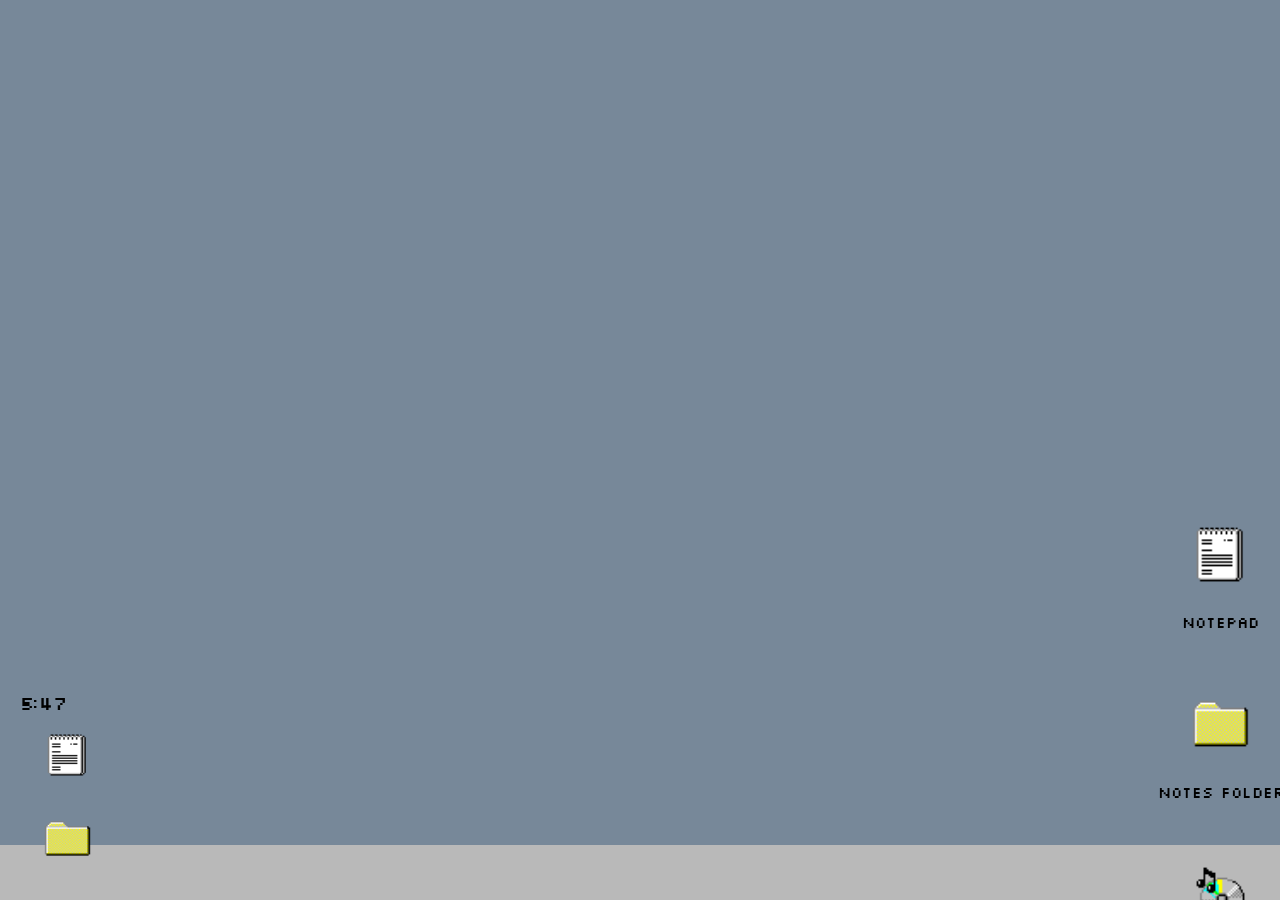
==== desktop.html @ 3f2d5927 "fixed recipe book and notepad layout + updated desktop UI and script fixes" ====
<!DOCTYPE html>
<html>
    <head>
        <meta charset="UTF-8">
        <link rel="stylesheet" href="styles.css">
        <script src="recipe-book.js" defer></script>
        <script src="script.js" defer></script>
        <script src="music-player.js" defer></script>
        <script src="taskbar.js" defer></script>
        <script src="notepad.js" defer></script>
    </head>
    <body>
        <div class="background">
        
            <div class="taskbar">
                <div class="icons-container-taskbar">
                    <div class="icons-container-screen">
                    <div class="taskbar-clock" id="clock"></div>
                    <div id="notepad-icon"><img src="img/notepad.png" width="95px" height="80px"></div>
                    <div id="notes-folder-icon"><img src="img/notes-folder-icon.png" width="95px" height="80px"></div>
                    <div id="music-player-icon"><img src="img/music-player-icon.png" width="95px" height="80px"></div>
                    <div id="recipe-book-icon"><img src="img/recipe-book.png" width="95px" height="80px"></div>
                </div>
                <div id="clock"></div>
            </div>
           
            <div class="icons-container-screen">
                <div class ="icon-box">
                    <div id="notepad-icon"><img src="./img/notepad.png" width="115px" height="105px"></div>
                    <div class="icon-title">Notepad</div>
                </div>
                <div class="icon-box">
                    <div id="notes-folder-icon"><img src="./img/notes-folder-icon.png" width="115px" height="105px"></div>
                    <div class="icon-title">Notes Folder</div>
                </div>
                <div class="icon-box">
                    <div id="music-player-icon"><img src="./img/music-player-icon.png" width="115px" height="105px""></div>
                    <div class="icon-title">Music Player</div>
                </div>
              <div id="recipe-book-icon-desktop">
    <img src="./img/recipe-book.png" width="115px" height="105px">
</div>

            <!-- music player UI -->
            <div id="music-player-window" class="window" style="width: 300px height: 250px">
                <div class="window-bar">Music Player
                    <div id="close-window-button">x</div>
                </div>
                
                <div class="screen-container">
                    <div id="screen" class="music-screen">
                        <div id="song-title"></div>
                    </div>
                </div>

                <div class="controls">
                    <div id="play" class="play">play</div>
                    <div id="stop" class="play">stop</div>
                    <div id="next" class="next">next</div>
                    <div id="back" class="back">back</div>
                </div>
            </div>

            <!-- notes folder window -->
            <div id="notes-folder-window" class="window">
                <div class ="window-bar"> Notes Folder
                    <div id="close-window-button">X</div>
                </div>

                <div id="notes-area-container">
                    <div id="notes-area">
                        <!-- populated dynamically by notepad.js -->
                        </div>
                    </div>
            <!-- notepad window -->
            <div id="notepad-window" class="window">
                <div class="window-bar">Notepad
                    <div id="close-window-button">x</div>
                </div>
                <div class="content-container">
                    <div class="title-note-container">
                        <div>title</div>
                        <div id="title-note"><input type="text" placeholder="Enter a title for this note" style="width: 450px"></div>
                    </div>
                    <div id="content-note"><textarea placeholder="Start typing..."></textarea></div>
                    <button id="save-button">Save</button>
                </div>
            </div>
        </div>
  <div id="grape-window" class="window">
    <div class="window-bar">
        <span>Recipe Book</span>
        <button id="close-grape">X</button>
    </div>

    <div class="window-content">
    </div>

    <div class="window-content">
        <h3>Easy Grape Jam</h3>

        <p><strong>Ingredients:</strong></p>
        <ul>
            <li>1.7 kg seedless grapes</li>
            <li>1 kg sugar</li>
            <li>3 tbsp lemon juice</li>
        </ul>

        <p><strong>Instructions:</strong></p>
        <ol>
            <li>Place grapes, sugar and lemon juice in a pan.</li>
            <li>Heat gently and stir until sugar dissolves.</li>
            <li>Crush grapes to release juice.</li>
            <li>Blend until smooth.</li>
            <li>Bring to a rolling boil for about 25 minutes.</li>
            <li>Test on a cold plate.</li>
            <li>If it wrinkles, it's ready.</li>
            <li>Pour into jars and seal.</li>
        </ol>

        <button class="sound-btn">Save</button>
        <button class="sound-btn">Next</button>
    </div>
</div>

    <div class="window-content">
        <h3>Grape Juice</h3>
        <p>Ingredients:</p>
        <ul>
            <li>Grapes</li>
            <li>Sugar</li>
            <li>Water</li>
        </ul>

        <button class="sound-btn">Save</button>
        <button class="sound-btn">Next</button>
    </div>
</div>
            <audio id="click-sound" src="sounds/click.mp3"></audio>
    
    </body>
</html>
---- styles.css ----
body {
    background-color: lightslategray;
    height: 100vh;
    margin: 0;
    overflow: hidden;
    font-family: "pixel-desk";
}

@font-face {
    font-family: "pixel-desk";
    src: url("fonts/slkscr.ttf");
}

/* TASKBAR */
.taskbar {
    background-color: rgb(185, 185, 185);
    height: 55px;
    width: 100%;
    position: fixed;
    bottom: 0;
    display: flex;
    align-items: center;
    justify-content: space-between;
    padding: 0 20px;
}

/* ICONS */
.icon-box {
    display: flex;
    flex-direction: column;
    align-items: center;
    margin-top: 40px;
}

.icon-title {
    margin-top: 5px;
}

/* WINDOWS BASE */
.window {
    position: fixed;
    background-color: rgb(176, 176, 176);
    box-shadow: 10px 10px black;
    display: none;
    border-radius: 12px;
}

/* RECIPE WINDOW (CENTERED) */
#grape-window {
    width: 420px;
    top: 50%;
    left: 50%;
    transform: translate(-50%, -50%);
    background: white;
}

/* NOTEPAD (TOP RIGHT) */
#notepad-window {
    width: 600px;
    height: 400px;
    top: 80px;
    right: 40px;
}

/* HEADER */
.window-bar {
    background-color: rgb(255, 255, 184);
    padding: 10px;
    display: flex;
    justify-content: space-between;
    font-weight: bold;
}

/* CONTENT */
.window-content {
    padding: 15px;
}

/* NOTEPAD */
.content-container {
    display: flex;
    flex-direction: column;
    padding: 20px;
}

textarea {
    margin-top: 10px;
    height: 200px;
}

/* CLOCK */
#clock {
    font-size: 20px;
}

/* CLOSE BUTTON */
#close-notepad, #close-grape {
    cursor: pointer;
    border: none;
    background: transparent;
    font-weight: bold;
}

#close-notepad:hover,
#close-grape:hover {
    color: red;
}
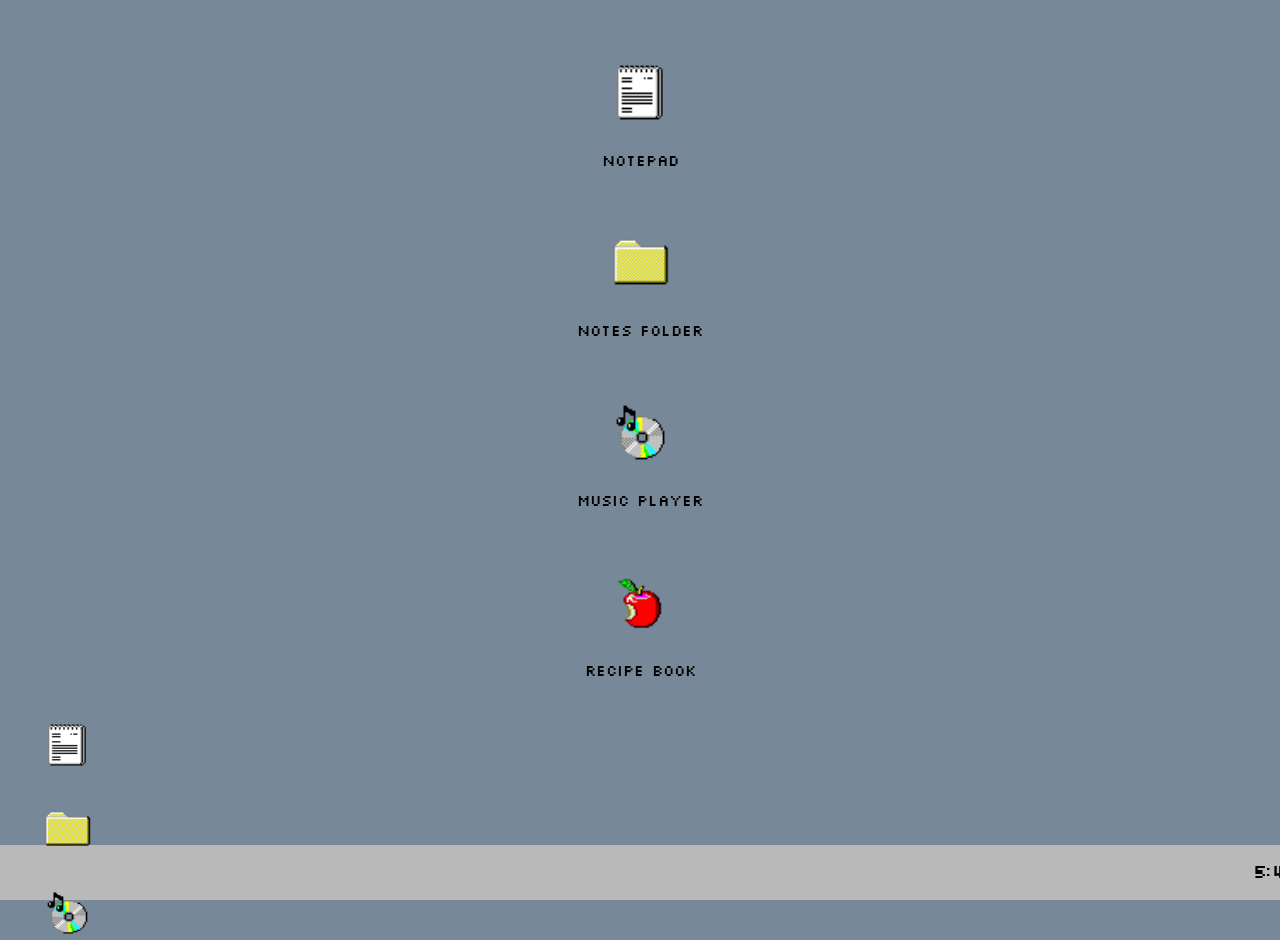
==== commit 5b77b96b: "Add recipe folder and styles" ====
--- a/desktop.html
+++ b/desktop.html
@@ -3,19 +3,16 @@
     <head>
         <meta charset="UTF-8">
         <link rel="stylesheet" href="styles.css">
-        <script src="recipe-book.js" defer></script>
-        <script src="script.js" defer></script>
         <script src="music-player.js" defer></script>
         <script src="taskbar.js" defer></script>
         <script src="notepad.js" defer></script>
+        <script src="recipe-folder.js" defer></script>
     </head>
     <body>
         <div class="background">
-        
+            <!-- icon container on taskbar -->
             <div class="taskbar">
                 <div class="icons-container-taskbar">
-                    <div class="icons-container-screen">
-                    <div class="taskbar-clock" id="clock"></div>
                     <div id="notepad-icon"><img src="img/notepad.png" width="95px" height="80px"></div>
                     <div id="notes-folder-icon"><img src="img/notes-folder-icon.png" width="95px" height="80px"></div>
                     <div id="music-player-icon"><img src="img/music-player-icon.png" width="95px" height="80px"></div>
@@ -23,7 +20,7 @@
                 </div>
                 <div id="clock"></div>
             </div>
-           
+            <!-- icon container on desktop screen -->
             <div class="icons-container-screen">
                 <div class ="icon-box">
                     <div id="notepad-icon"><img src="./img/notepad.png" width="115px" height="105px"></div>
@@ -37,9 +34,11 @@
                     <div id="music-player-icon"><img src="./img/music-player-icon.png" width="115px" height="105px""></div>
                     <div class="icon-title">Music Player</div>
                 </div>
-              <div id="recipe-book-icon-desktop">
-    <img src="./img/recipe-book.png" width="115px" height="105px">
-</div>
+                <div class="icon-box">
+                    <div id="recipe-book-icon"><img src="./img/recipe-book.png" width="115px" height="105px"></div>
+                    <div class="icon-title">Recipe Book</div>
+                </div>
+            </div>
 
             <!-- music player UI -->
             <div id="music-player-window" class="window" style="width: 300px height: 250px">
@@ -72,7 +71,10 @@
                         <!-- populated dynamically by notepad.js -->
                         </div>
                     </div>
-            <!-- notepad window -->
+
+        </div>
+        </div>
+                <!-- notepad window -->
             <div id="notepad-window" class="window">
                 <div class="window-bar">Notepad
                     <div id="close-window-button">x</div>
@@ -84,59 +86,8 @@
                     </div>
                     <div id="content-note"><textarea placeholder="Start typing..."></textarea></div>
                     <button id="save-button">Save</button>
-                </div>
+                </div>           
             </div>
-        </div>
-  <div id="grape-window" class="window">
-    <div class="window-bar">
-        <span>Recipe Book</span>
-        <button id="close-grape">X</button>
-    </div>
-
-    <div class="window-content">
-    </div>
-
-    <div class="window-content">
-        <h3>Easy Grape Jam</h3>
-
-        <p><strong>Ingredients:</strong></p>
-        <ul>
-            <li>1.7 kg seedless grapes</li>
-            <li>1 kg sugar</li>
-            <li>3 tbsp lemon juice</li>
-        </ul>
-
-        <p><strong>Instructions:</strong></p>
-        <ol>
-            <li>Place grapes, sugar and lemon juice in a pan.</li>
-            <li>Heat gently and stir until sugar dissolves.</li>
-            <li>Crush grapes to release juice.</li>
-            <li>Blend until smooth.</li>
-            <li>Bring to a rolling boil for about 25 minutes.</li>
-            <li>Test on a cold plate.</li>
-            <li>If it wrinkles, it's ready.</li>
-            <li>Pour into jars and seal.</li>
-        </ol>
-
-        <button class="sound-btn">Save</button>
-        <button class="sound-btn">Next</button>
-    </div>
-</div>
-
-    <div class="window-content">
-        <h3>Grape Juice</h3>
-        <p>Ingredients:</p>
-        <ul>
-            <li>Grapes</li>
-            <li>Sugar</li>
-            <li>Water</li>
-        </ul>
-
-        <button class="sound-btn">Save</button>
-        <button class="sound-btn">Next</button>
-    </div>
-</div>
-            <audio id="click-sound" src="sounds/click.mp3"></audio>
-    
+            
     </body>
 </html>
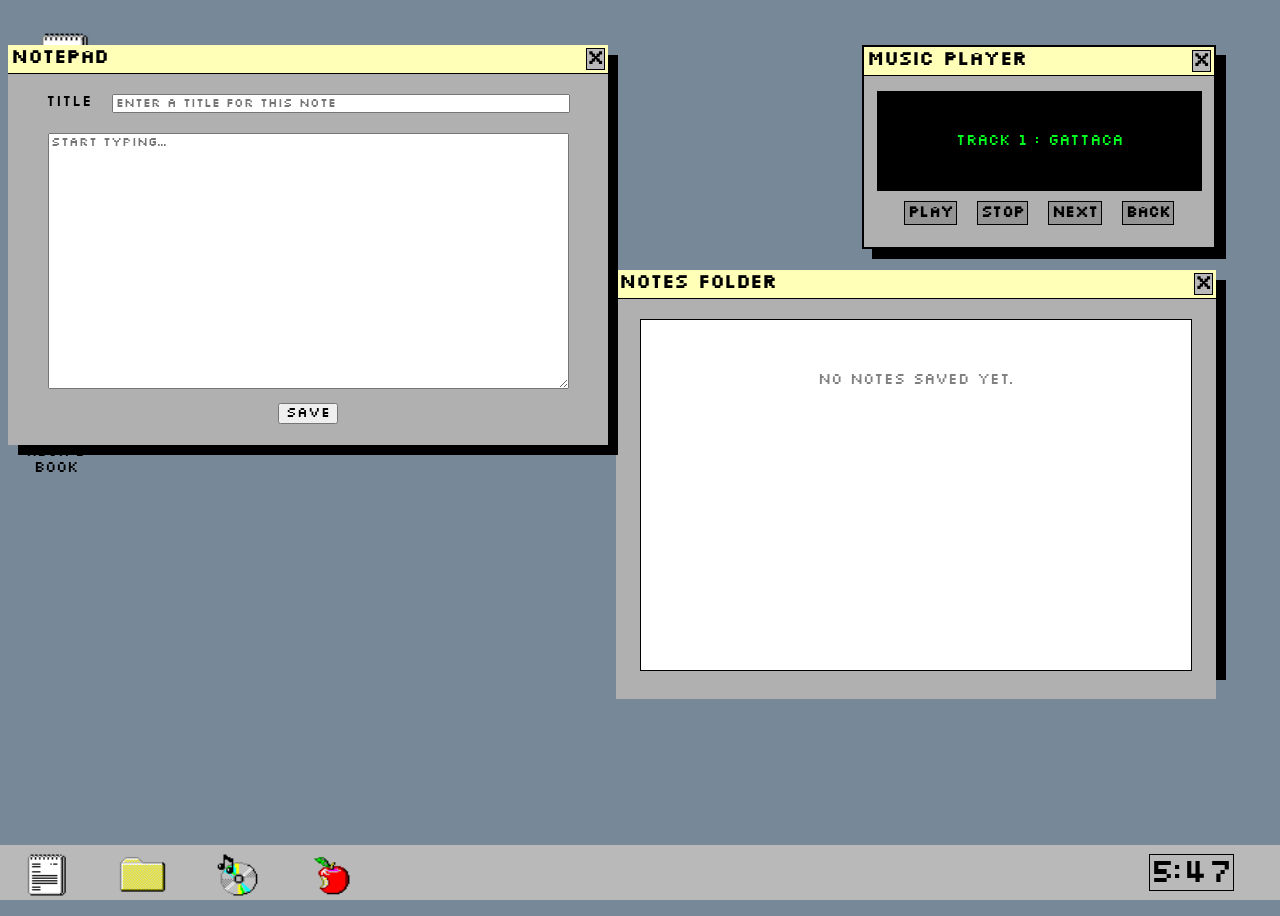
==== commit 3c6783fb: "comments for where to add windows" ====
--- a/desktop.html
+++ b/desktop.html
@@ -88,6 +88,6 @@
                     <button id="save-button">Save</button>
                 </div>           
             </div>
-            
+            <!-- add recipe window here -->
     </body>
 </html>
--- a/styles.css
+++ b/styles.css
@@ -1,107 +1,435 @@
-body {
+body{
     background-color: lightslategray;
+    font-family: "pixel-desk";
+    overflow:hidden;
+}
+.background{
+    /* if we choose to add a picture for the background, this can be uncommented */
+    /* background-size: cover;
+    background-position: center;
+    background-repeat: no-repeat;
+    background-attachment: fixed; */
     height: 100vh;
     margin: 0;
+    justify-content: center;
+    align-items:center;
+
+    background-color:lightslategray;
+    height: 100vh;
     overflow: hidden;
     font-family: "pixel-desk";
 }
 
-@font-face {
+@font-face{
     font-family: "pixel-desk";
     src: url("fonts/slkscr.ttf");
 }
-
-/* TASKBAR */
-.taskbar {
+.cat{
+    display: flex;
+    justify-content: center;
+}
+.username{
+    text-align: center;
+    margin-top: 10px;
+    font-size: 30px;
+    letter-spacing: 2px;
+    color: white;
+}
+.pass-container{
+    display: flex;
+    flex-direction: row;
+    justify-content: center;
+    margin-top: 15px;
+    align-items:center;
+    color: white;
+    gap: 10px;
+}
+.login-container{
+    margin-top: 15%;
+    display: flex; 
+    flex-direction: column;
+    
+}
+
+#enter-btn,#hint-pass{
+    border-style: solid;
+    border-color: white;
+    border-width: 1px;
+    padding: 4px;
+    background-color: gray;
+    border-radius: 5px;
+    font-weight: bolder;
+}
+#enter-btn:hover{
+    background-color: rgb(0, 142, 0);
+}
+#hint-pass:hover{
+    background-color: rgb(255, 216, 43);
+}
+
+#hint-box{
+    width: 250px;
+    height: 150px;
+    background-color: rgb(203, 203, 203);
+    border-style: solid;
+    border-color: rgb(143, 143, 143) rgb(143, 143, 143)  rgb(85, 85, 85) rgb(66, 66, 66);
+    display: flex;
+    position:absolute;
+    top:50%;
+    left:50%;
+    transform: translate(-50%,-50%);
+    z-index:1054543;
+    flex-direction: column;
+    text-align: center;
+    display:none;
+}
+.tab-bar{
+    height: fit-content;
+    background-color: rgb(255, 216, 43);
+    padding: 4px 7px;
+    font-size: 20px;
+    display:flex;
+    flex-direction: row;
+    justify-content: space-between;
+    color:black;
+ 
+}
+.hint-message{
+    text-align: center;
+    margin-top:-10px;
+    font-size: 23px;
+    justify-content:center;
+    display:flex;
+    align-items:center;
+    flex-grow:1;
+    color:black;
+}
+
+#error-tab{
+    background-color:red;
+}
+/* on hover hint message */
+#hint-pass:hover + #hint-box{
+    display:flex;
+}
+#error-box{ 
+    width: 250px;
+    height: 150px;
+    background-color: rgb(203, 203, 203);
+    border-style: solid;
+    border-color: rgb(143, 143, 143) rgb(143, 143, 143)  rgb(85, 85, 85) rgb(66, 66, 66);
+    position:absolute;
+    left:50%;
+    top:40%;
+    transform: translateX(-50%);
+    border-color: rgb(143, 143, 143) rgb(143, 143, 143)  rgb(85, 85, 85) rgb(66, 66, 66);
+    display: flex;
+    flex-direction: column;
+    text-align: center;
+    display:none;
+}
+
+
+.error-message{
+    text-align: center;
+    font-size: 20px;
+    justify-content:center;
+    display:flex;
+    align-items:center;
+    flex-grow:1;
+}
+
+input{
+    font-family: "pixel-desk";
+}
+/* styling for taskbar */
+.taskbar{
     background-color: rgb(185, 185, 185);
     height: 55px;
-    width: 100%;
-    position: fixed;
-    bottom: 0;
-    display: flex;
-    align-items: center;
+    width:105%;
+    left:0;
+    bottom:0;
+    position:fixed;
+    margin-left:-10px;
+    display:flex;
+    align-items:center;
+}
+
+/* styling for icons container on taskbar */
+.icons-container-taskbar{
+    display: flex;
+    flex-direction: row;
+    height:65px;
+    margin-top: 0;
+    padding-top: 0;
+    position: absolute;
+    left: 10px;
+    top: -10px;
+}
+
+/* styling for icons container on desktop screen */
+.icon-box{
+    display: flex;
+    flex-direction: column;
+    justify-content: center;
+}
+
+.icon-title{
+    text-align: center;
+    width: 95px;
+    margin-top: -20px;
+    font-family:"pixel-desk";
+}
+/* universal styling for class window */
+.window{
+    background-color:rgb(176, 176, 176);
+    box-shadow: 10px 10px;
+}
+
+.window-bar{
+    height: fit-content;
+    color: rgb(0, 0, 0);
+    font-weight: bold;
+    font-size: 20px;
+    padding: 3px;
+    background-color: rgb(255, 255, 184);
+    display: flex;
+    flex-direction: row;
     justify-content: space-between;
-    padding: 0 20px;
-}
-
-/* ICONS */
-.icon-box {
-    display: flex;
-    flex-direction: column;
-    align-items: center;
-    margin-top: 40px;
-}
-
-.icon-title {
-    margin-top: 5px;
-}
-
-/* WINDOWS BASE */
-.window {
-    position: fixed;
-    background-color: rgb(176, 176, 176);
-    box-shadow: 10px 10px black;
-    display: none;
-    border-radius: 12px;
-}
-
-/* RECIPE WINDOW (CENTERED) */
-#grape-window {
-    width: 420px;
-    top: 50%;
-    left: 50%;
-    transform: translate(-50%, -50%);
-    background: white;
-}
-
-/* NOTEPAD (TOP RIGHT) */
-#notepad-window {
+    border-bottom: 1px solid black;
+}
+
+#close-window-button{
+    border-color: black;
+    border-style: solid;
+    border-width:1px;
+    background-color: rgb(185, 185, 185);
+}
+/* notepad-window styling  */
+#notepad-window{
     width: 600px;
     height: 400px;
-    top: 80px;
-    right: 40px;
-}
-
-/* HEADER */
-.window-bar {
+    position: absolute;
+    top: 5vh;
+
+
+}
+.content-container{
+    display: flex;
+    align-items: center;
+    justify-content: center;
+    margin-top: 20px;
+    flex-direction: column;
+}
+.title-note-container{
+    display: flex;
+    flex-direction: row;
+    gap: 20px;
+}
+
+textarea{
+    width: 515px; 
+    overflow-y: scroll;
+    margin-top: 20px;
+    height: 250px;
+    font-family: "pixel-desk";
+}
+
+.window{
+    background-color:rgb(176, 176, 176);
+    box-shadow: 10px 10px;
+}
+
+.window-bar{
+    height: fit-content;
+    color: rgb(0, 0, 0);
+    font-weight: bold;
+    font-size: 20px;
+    padding: 3px;
     background-color: rgb(255, 255, 184);
+    display: flex;
+    flex-direction: row;
+    justify-content: space-between;
+    border-bottom: 1px solid black;
+}
+
+/* styling for music player window */
+.window{
+    background-color:rgb(176, 176, 176);
+    box-shadow: 10px 10px;
+}
+#music-player-window{
+    width: 350px;
+    height: 200px;
+    font-family: "pixel-desk";
+    border-color: black;
+    border-width: 2px;
+    border-style: solid;
+    position: absolute;
+    right: 5vw;
+    top: 5vh;
+}
+
+.window-bar{
+    height: fit-content;
+    color: rgb(0, 0, 0);
+    font-weight: bold;
+    font-size: 20px;
+    padding: 3px;
+    background-color: rgb(255, 255, 184);
+    display: flex;
+    flex-direction: row;
+    justify-content: space-between;
+    border-bottom: 1px solid black;
+}
+
+#close-window-button{
+    border-color: black;
+    border-style: solid;
+    border-width:1px;
+    background-color: rgb(185, 185, 185);
+}
+#close-window-button{
+    border-color: black;
+    border-style: solid;
+    border-width:1px;
+    background-color: rgb(185, 185, 185);
+}
+.screen-container{
+    display: flex;
+    align-items: center;
+    justify-content: center;
+}
+#screen{
+    background-color: black;
+    color:rgb(0, 255, 30);
+    height: 100px;
+    width: 325px;
+    display: flex;
+    align-items: center;
+    justify-content: center;
+    margin-top: 15px;
+    
+}
+
+/* music player controls */
+.controls{
+    display: flex;
+    flex-direction: row;
+    gap: 20px;
+    display: flex;
+    align-items: center;
+    justify-content: center;
+    margin-top: 10px;
+}
+.play,.stop,.next,.back{
+    border-style:solid;
+    border-width: 1px;
+    padding: 3px;
+    background-color: rgb(148, 148, 148);
+    cursor: pointer;
+    font-weight: bold;
+}
+.play:hover{
+    background-color:rgb(255, 255, 47);
+}
+.stop:hover{
+    background-color:rgb(255, 255, 47);
+}
+.next:hover{
+    background-color:rgb(0, 255, 30);
+}
+
+
+.back:hover{
+    background-color:rgb(255, 47, 47);
+}
+
+/* clock styling */
+
+#clock{
+    font-family: 'pixel-desk';
+    font-size: 35px;
+    border-color:black;
+    border-width:1px;
+    border-style:solid;
+    margin-left:auto;
+    margin-right: 100px;
+}
+#notes-folder-window{
+    position: absolute;
+    top: 30vh;
+    bottom: 30vh;
+    right: 5vw;
+    width: 600px;
+    height: 400px;
+}
+#notes-area-container{
+    width: 600px;
+    height: 400px;
+    background-color: rgb(176, 176, 176);
+    display: flex;
+    justify-content: center;
+
+}
+
+#notes-area{
+    width: 550px;
+    height: 350px;
+    background-color: white;
+    border-color: black;
+    border-style:solid;
+    border-width: 1px;
+    overflow-y:scroll;
+    margin-top: 20px;
+    display: grid;
+    grid-template-columns: 100px 100px 100px 100px;
+    align-items: center;
+    gap: 20px;
+    justify-content: center;
+    grid-auto-rows: 100px;
+}
+
+.grid-item-file-icon{
     padding: 10px;
-    display: flex;
-    justify-content: space-between;
-    font-weight: bold;
-}
-
-/* CONTENT */
-.window-content {
-    padding: 15px;
-}
-
-/* NOTEPAD */
-.content-container {
-    display: flex;
-    flex-direction: column;
-    padding: 20px;
-}
-
-textarea {
+    text-align: center;
+    cursor: pointer;
+}
+.file-name{
+    margin-top: 0px;
+    align-self: start;
+    font-size: 16px;
+    letter-spacing: 0.1px;
+    margin-top: -15px;
+} 
+/* notepad save-button styling */
+#save-button{
     margin-top: 10px;
-    height: 200px;
-}
-
-/* CLOCK */
-#clock {
-    font-size: 20px;
-}
-
-/* CLOSE BUTTON */
-#close-notepad, #close-grape {
+    float: right;
+    display: flex;
+    margin-right: 0;
+    font-family: "pixel-desk";
+    font-size: 15px;
     cursor: pointer;
-    border: none;
-    background: transparent;
-    font-weight: bold;
-}
-
-#close-notepad:hover,
-#close-grape:hover {
-    color: red;
-}+}
+#save-button:hover{
+    background-color: orange;
+    border-width: 1px;
+}
+
+/* notepad delete-button styling */
+.delete-note-btn{
+    font-family: "pixel-desk";
+    font-size: 12px;
+    cursor: pointer;
+    background-color: rgb(185, 185, 185);
+    border: 1px solid black;
+    padding: 2px 6px;
+}
+
+.delete-note-btn:hover{
+    background-color: orange;
+    border-width: 1px;
+}
+    
+/* add css for recipe window here */
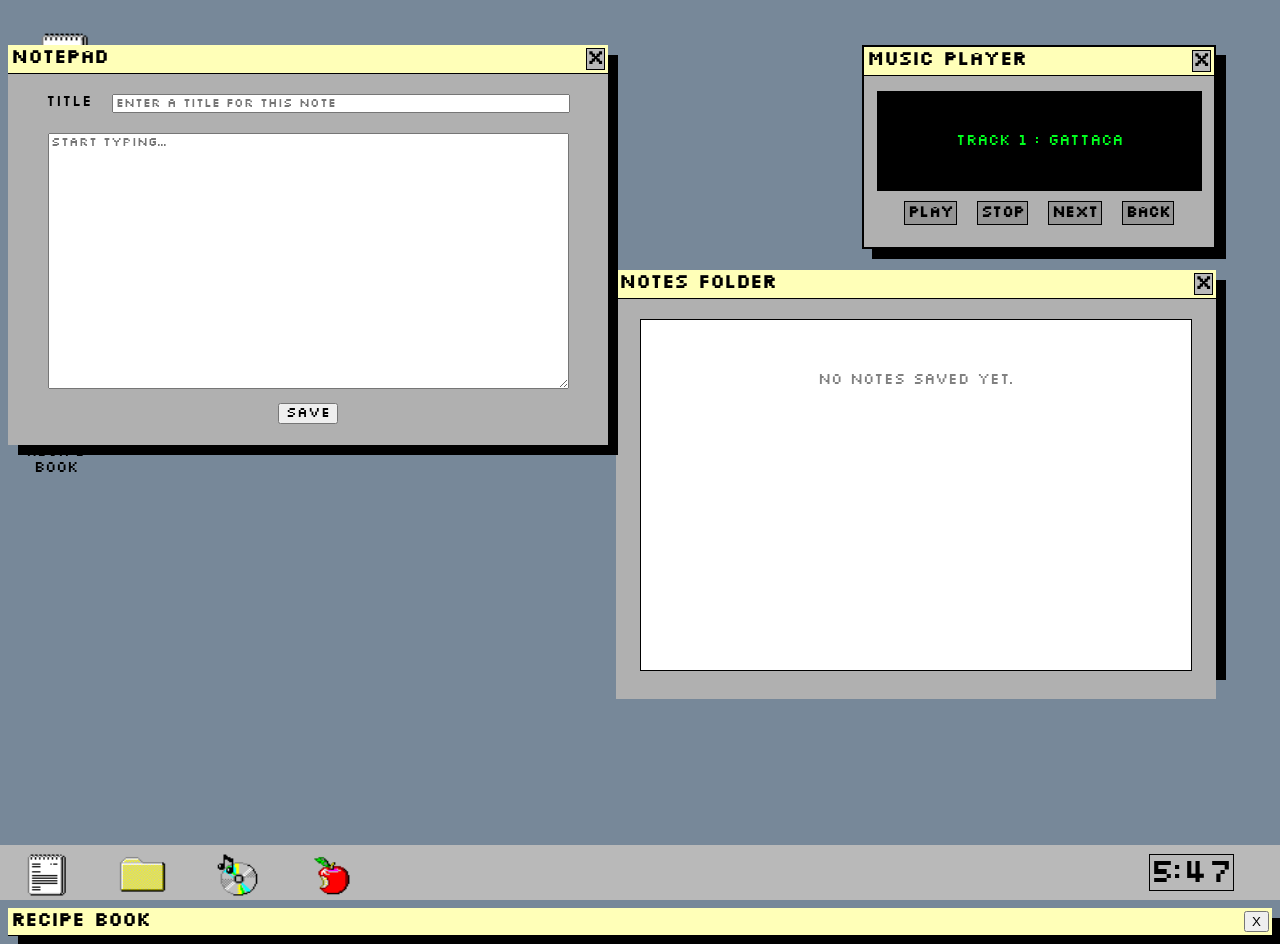
==== commit 43fc51ad: "recipe book window html" ====
--- a/desktop.html
+++ b/desktop.html
@@ -88,6 +88,15 @@
                     <button id="save-button">Save</button>
                 </div>           
             </div>
-            <!-- add recipe window here -->
+
+                 <!-- recipe window -->
+            <div id="grape-window" class="window">
+                <div class="window-bar">
+                    Recipe Book
+                    <button id="close-grape">X</button>
+                </div>
+                <div class="window-content"></div>
+            </div>
+
     </body>
 </html>
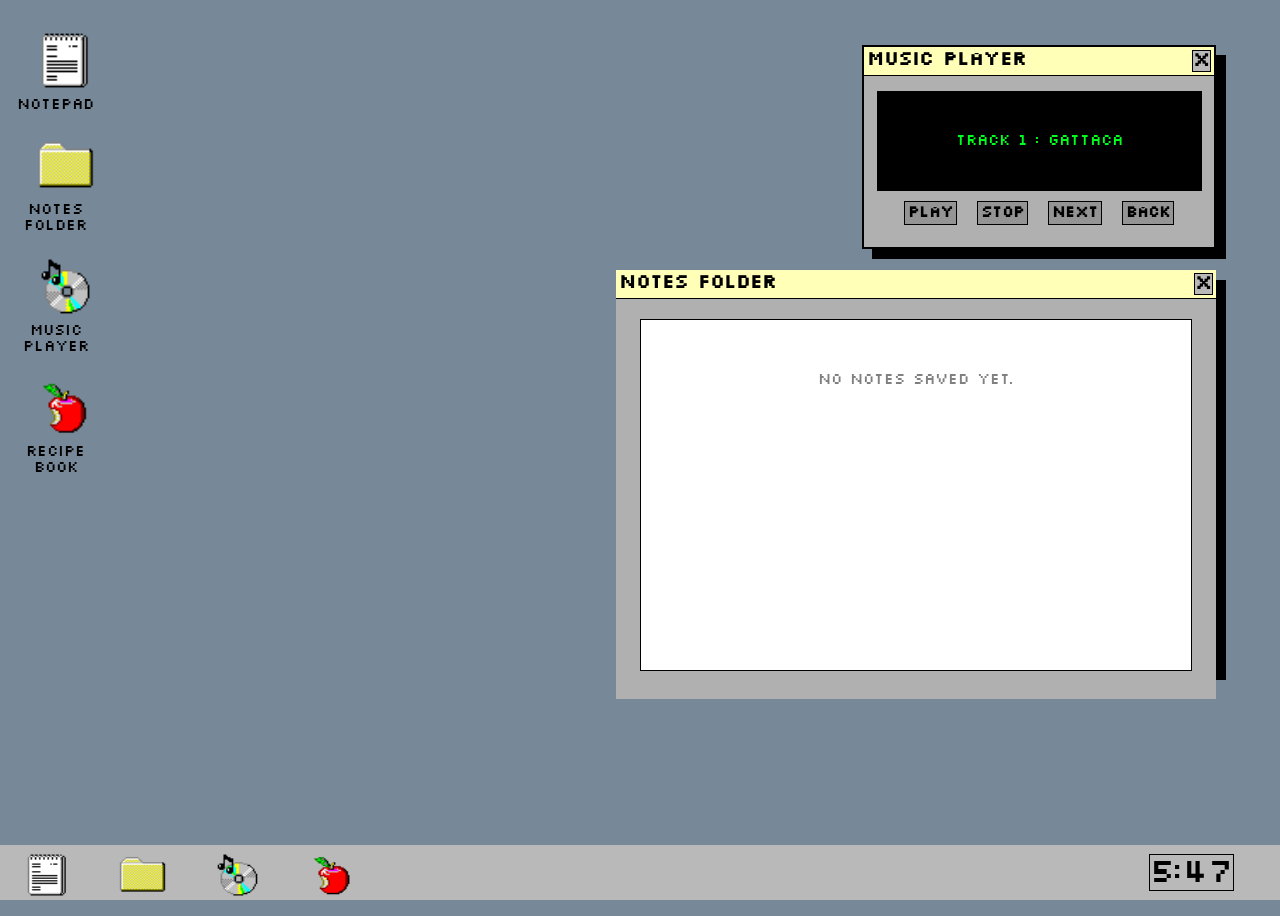
==== commit a21de59d: "update ids for recipe book icon for desktop and taskbar" ====
--- a/desktop.html
+++ b/desktop.html
@@ -16,7 +16,7 @@
                     <div id="notepad-icon"><img src="img/notepad.png" width="95px" height="80px"></div>
                     <div id="notes-folder-icon"><img src="img/notes-folder-icon.png" width="95px" height="80px"></div>
                     <div id="music-player-icon"><img src="img/music-player-icon.png" width="95px" height="80px"></div>
-                    <div id="recipe-book-icon"><img src="img/recipe-book.png" width="95px" height="80px"></div>
+                    <div id="recipe-book-taskbar"><img src="img/recipe-book.png" width="95px" height="80px"></div>
                 </div>
                 <div id="clock"></div>
             </div>
@@ -35,7 +35,7 @@
                     <div class="icon-title">Music Player</div>
                 </div>
                 <div class="icon-box">
-                    <div id="recipe-book-icon"><img src="./img/recipe-book.png" width="115px" height="105px"></div>
+                    <div id="recipe-book-desktop"><img src="./img/recipe-book.png" width="115px" height="105px"></div>
                     <div class="icon-title">Recipe Book</div>
                 </div>
             </div>
@@ -75,7 +75,7 @@
         </div>
         </div>
                 <!-- notepad window -->
-            <div id="notepad-window" class="window">
+            <div id="notepad-window" class="window" style="display:none">
                 <div class="window-bar">Notepad
                     <div id="close-window-button">x</div>
                 </div>
@@ -90,13 +90,14 @@
             </div>
 
                  <!-- recipe window -->
-            <div id="grape-window" class="window">
+            <div id="grape-window" class="window" style="display:none;">
                 <div class="window-bar">
                     Recipe Book
                     <button id="close-grape">X</button>
                 </div>
                 <div class="window-content"></div>
             </div>
-
+            </div>
+        <audio id="click-sound" src="sounds/click.mp3"></audio>
     </body>
 </html>
--- a/styles.css
+++ b/styles.css
@@ -432,4 +432,38 @@
     border-width: 1px;
 }
     
-/* add css for recipe window here */+/* add css for recipe window here */
+#grape-window {
+    width: 420px;
+    height: 500px;
+    position:absolute;
+    top: 50%;
+    left: 50%;
+    transform: translate(-50%, -50%);
+    background: rgb(179, 179, 179);
+}
+#close-grape{
+    border-color: black;
+    border-style: solid;
+    border-width:1px;
+    background-color: rgb(185, 185, 185);
+    font-family:"pixel-desk";
+    font-size: 18px;
+}
+.window-content {
+    padding: 15px;
+    background-color: #ffffff;
+    border: 3px dotted #424242;
+}
+.sound-btn.next-btn{
+    font-family: "pixel-desk";
+    font-size: 18px;
+    float: right;
+
+}
+.sound-btn.next-btn:hover{
+    background-color: rgb(255, 182, 236);
+}
+h3{
+    text-align: center;
+}
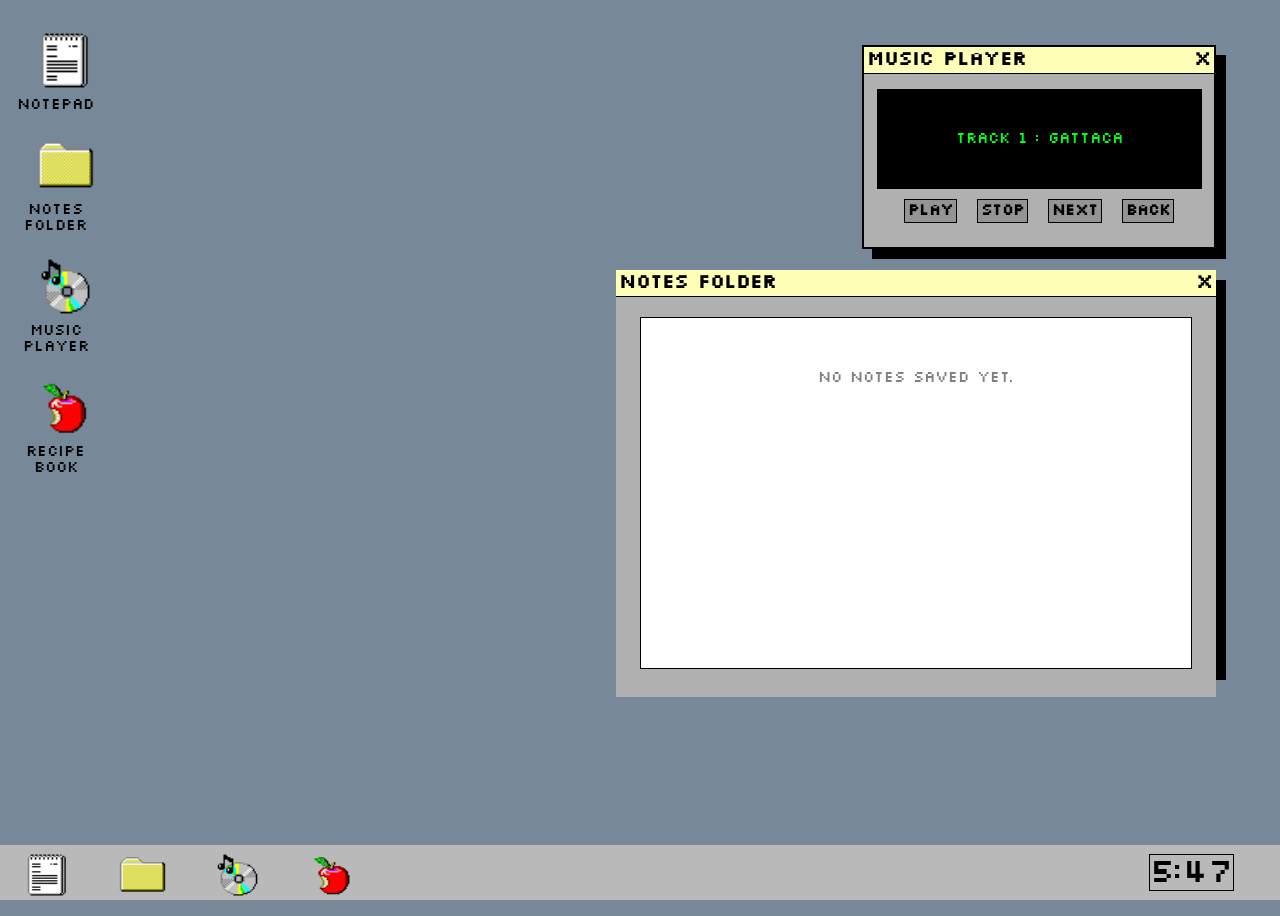
==== commit 9ef7f471: "update ids and class names" ====
--- a/desktop.html
+++ b/desktop.html
@@ -13,9 +13,9 @@
             <!-- icon container on taskbar -->
             <div class="taskbar">
                 <div class="icons-container-taskbar">
-                    <div id="notepad-icon"><img src="img/notepad.png" width="95px" height="80px"></div>
-                    <div id="notes-folder-icon"><img src="img/notes-folder-icon.png" width="95px" height="80px"></div>
-                    <div id="music-player-icon"><img src="img/music-player-icon.png" width="95px" height="80px"></div>
+                    <div id="notepad-icon-taskbar"><img src="img/notepad.png" width="95px" height="80px"></div>
+                    <div id="notes-folder-taskbar"><img src="img/notes-folder-icon.png" width="95px" height="80px"></div>
+                    <div id="music-player-taskbar"><img src="img/music-player-icon.png" width="95px" height="80px"></div>
                     <div id="recipe-book-taskbar"><img src="img/recipe-book.png" width="95px" height="80px"></div>
                 </div>
                 <div id="clock"></div>
@@ -23,15 +23,15 @@
             <!-- icon container on desktop screen -->
             <div class="icons-container-screen">
                 <div class ="icon-box">
-                    <div id="notepad-icon"><img src="./img/notepad.png" width="115px" height="105px"></div>
+                    <div id="notepad-icon-desktop"><img src="./img/notepad.png" width="115px" height="105px"></div>
                     <div class="icon-title">Notepad</div>
                 </div>
                 <div class="icon-box">
-                    <div id="notes-folder-icon"><img src="./img/notes-folder-icon.png" width="115px" height="105px"></div>
+                    <div id="notes-folder-icon-desktop"><img src="./img/notes-folder-icon.png" width="115px" height="105px"></div>
                     <div class="icon-title">Notes Folder</div>
                 </div>
                 <div class="icon-box">
-                    <div id="music-player-icon"><img src="./img/music-player-icon.png" width="115px" height="105px""></div>
+                    <div id="music-player-icon-desktop"><img src="./img/music-player-icon.png" width="115px" height="105px""></div>
                     <div class="icon-title">Music Player</div>
                 </div>
                 <div class="icon-box">
@@ -41,9 +41,9 @@
             </div>
 
             <!-- music player UI -->
-            <div id="music-player-window" class="window" style="width: 300px height: 250px">
+            <div id="music-player-window" class="window">
                 <div class="window-bar">Music Player
-                    <div id="close-window-button">x</div>
+                    <div class="close-window-button">x</div>
                 </div>
                 
                 <div class="screen-container">
@@ -63,7 +63,7 @@
             <!-- notes folder window -->
             <div id="notes-folder-window" class="window">
                 <div class ="window-bar"> Notes Folder
-                    <div id="close-window-button">X</div>
+                    <div class="close-window-button">X</div>
                 </div>
 
                 <div id="notes-area-container">
@@ -77,7 +77,7 @@
                 <!-- notepad window -->
             <div id="notepad-window" class="window" style="display:none">
                 <div class="window-bar">Notepad
-                    <div id="close-window-button">x</div>
+                    <div class="close-window-button">x</div>
                 </div>
                 <div class="content-container">
                     <div class="title-note-container">
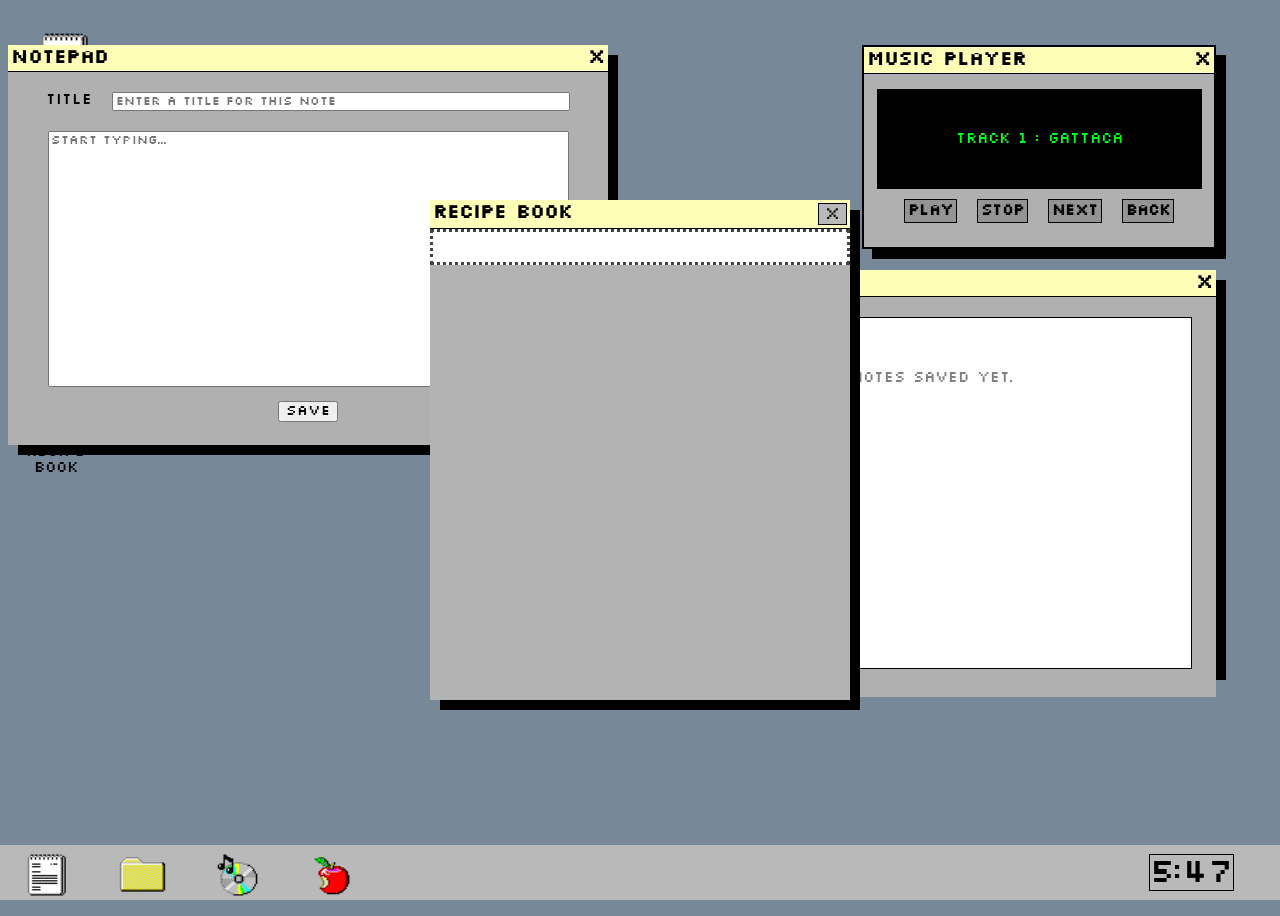
==== commit 4c1826f1: "change recipe exit but to close-window-button" ====
--- a/desktop.html
+++ b/desktop.html
@@ -6,6 +6,7 @@
         <script src="music-player.js" defer></script>
         <script src="taskbar.js" defer></script>
         <script src="notepad.js" defer></script>
+        <script src="window-manager.js" defer></script>
         <script src="recipe-folder.js" defer></script>
     </head>
     <body>
@@ -31,7 +32,7 @@
                     <div class="icon-title">Notes Folder</div>
                 </div>
                 <div class="icon-box">
-                    <div id="music-player-icon-desktop"><img src="./img/music-player-icon.png" width="115px" height="105px""></div>
+                    <div id="music-player-icon-desktop"><img src="./img/music-player-icon.png" width="115px" height="105px"></div>
                     <div class="icon-title">Music Player</div>
                 </div>
                 <div class="icon-box">
@@ -75,7 +76,7 @@
         </div>
         </div>
                 <!-- notepad window -->
-            <div id="notepad-window" class="window" style="display:none">
+            <div id="notepad-window" class="window">
                 <div class="window-bar">Notepad
                     <div class="close-window-button">x</div>
                 </div>
@@ -90,10 +91,10 @@
             </div>
 
                  <!-- recipe window -->
-            <div id="grape-window" class="window" style="display:none;">
+            <div id="grape-window" class="window">
                 <div class="window-bar">
                     Recipe Book
-                    <button id="close-grape">X</button>
+                    <button class="close-window-button" id="close-grape">X</button>
                 </div>
                 <div class="window-content"></div>
             </div>
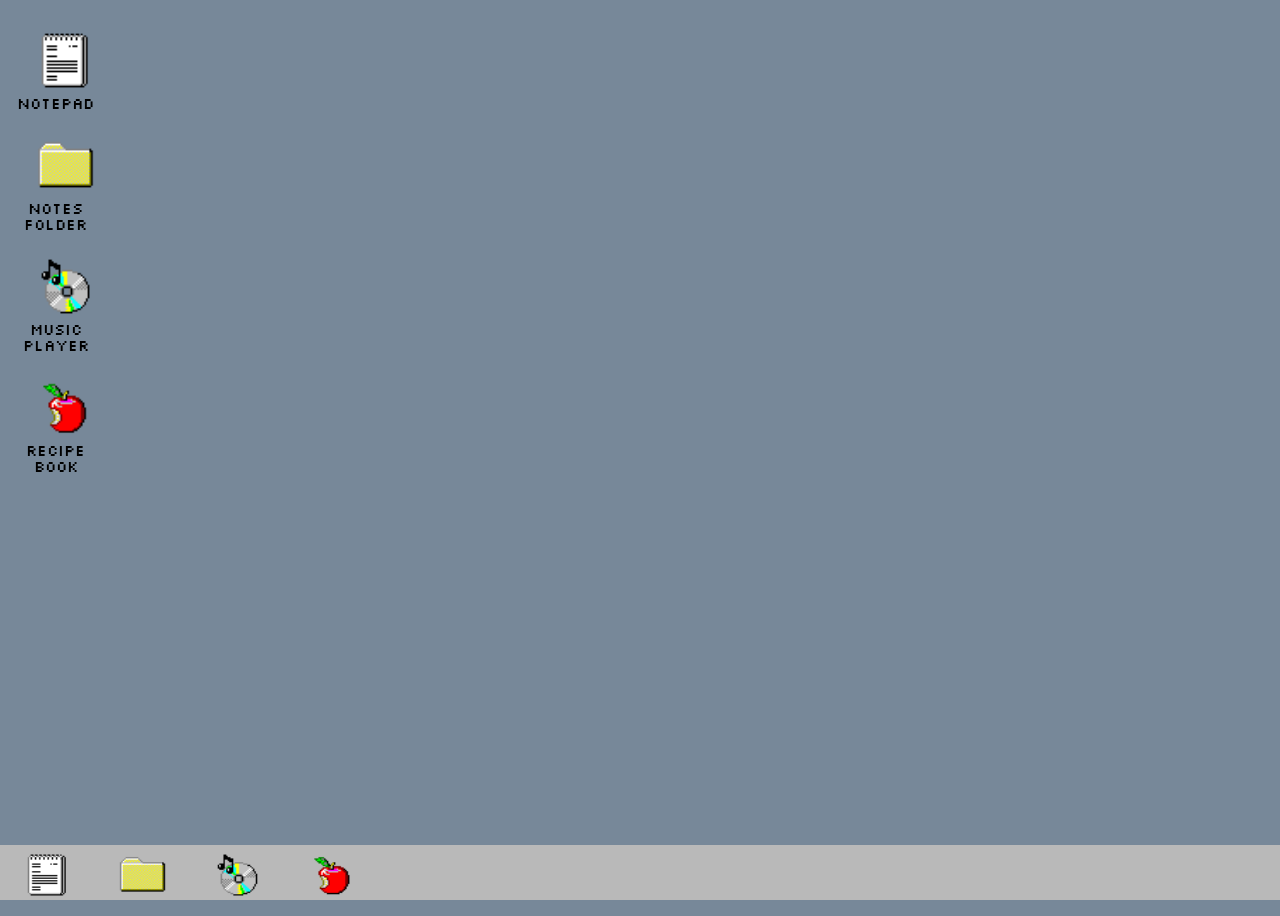
==== commit 462df294: "Update icon IDs and close button IDs in desktop.html" ====
--- a/desktop.html
+++ b/desktop.html
@@ -3,11 +3,7 @@
     <head>
         <meta charset="UTF-8">
         <link rel="stylesheet" href="styles.css">
-        <script src="music-player.js" defer></script>
-        <script src="taskbar.js" defer></script>
         <script src="notepad.js" defer></script>
-        <script src="window-manager.js" defer></script>
-        <script src="recipe-folder.js" defer></script>
     </head>
     <body>
         <div class="background">
@@ -15,70 +11,48 @@
             <div class="taskbar">
                 <div class="icons-container-taskbar">
                     <div id="notepad-icon-taskbar"><img src="img/notepad.png" width="95px" height="80px"></div>
-                    <div id="notes-folder-taskbar"><img src="img/notes-folder-icon.png" width="95px" height="80px"></div>
-                    <div id="music-player-taskbar"><img src="img/music-player-icon.png" width="95px" height="80px"></div>
-                    <div id="recipe-book-taskbar"><img src="img/recipe-book.png" width="95px" height="80px"></div>
+                    <div id="notes-folder-icon-taskbar"><img src="img/notes-folder-icon.png" width="95px" height="80px"></div>
+                    <div id="music-player-icon"><img src="img/music-player-icon.png" width="95px" height="80px"></div>
+                    <div id="recipe-book-icon"><img src="img/recipe-book.png" width="95px" height="80px"></div>
                 </div>
-                <div id="clock"></div>
             </div>
+
             <!-- icon container on desktop screen -->
             <div class="icons-container-screen">
-                <div class ="icon-box">
-                    <div id="notepad-icon-desktop"><img src="./img/notepad.png" width="115px" height="105px"></div>
+                <div class="icon-box">
+                    <div id="notepad-icon"><img src="./img/notepad.png" width="115px" height="105px"></div>
                     <div class="icon-title">Notepad</div>
                 </div>
                 <div class="icon-box">
-                    <div id="notes-folder-icon-desktop"><img src="./img/notes-folder-icon.png" width="115px" height="105px"></div>
+                    <div id="notes-folder-icon"><img src="./img/notes-folder-icon.png" width="115px" height="105px"></div>
                     <div class="icon-title">Notes Folder</div>
                 </div>
                 <div class="icon-box">
-                    <div id="music-player-icon-desktop"><img src="./img/music-player-icon.png" width="115px" height="105px"></div>
+                    <div id="music-player-icon"><img src="./img/music-player-icon.png" width="115px" height="105px"></div>
                     <div class="icon-title">Music Player</div>
                 </div>
                 <div class="icon-box">
-                    <div id="recipe-book-desktop"><img src="./img/recipe-book.png" width="115px" height="105px"></div>
+                    <div id="recipe-book-icon"><img src="./img/recipe-book.png" width="115px" height="105px"></div>
                     <div class="icon-title">Recipe Book</div>
-                </div>
-            </div>
-
-            <!-- music player UI -->
-            <div id="music-player-window" class="window">
-                <div class="window-bar">Music Player
-                    <div class="close-window-button">x</div>
-                </div>
-                
-                <div class="screen-container">
-                    <div id="screen" class="music-screen">
-                        <div id="song-title"></div>
-                    </div>
-                </div>
-
-                <div class="controls">
-                    <div id="play" class="play">play</div>
-                    <div id="stop" class="play">stop</div>
-                    <div id="next" class="next">next</div>
-                    <div id="back" class="back">back</div>
                 </div>
             </div>
 
             <!-- notes folder window -->
             <div id="notes-folder-window" class="window">
-                <div class ="window-bar"> Notes Folder
-                    <div class="close-window-button">X</div>
+                <div class="window-bar"> Notes Folder
+                    <div id="close-notes-folder-button">X</div>
                 </div>
-
                 <div id="notes-area-container">
                     <div id="notes-area">
                         <!-- populated dynamically by notepad.js -->
-                        </div>
                     </div>
+                </div>
+            </div>
 
-        </div>
-        </div>
-                <!-- notepad window -->
+            <!-- notepad window -->
             <div id="notepad-window" class="window">
                 <div class="window-bar">Notepad
-                    <div class="close-window-button">x</div>
+                    <div id="close-notepad-button">x</div>
                 </div>
                 <div class="content-container">
                     <div class="title-note-container">
@@ -87,18 +61,9 @@
                     </div>
                     <div id="content-note"><textarea placeholder="Start typing..."></textarea></div>
                     <button id="save-button">Save</button>
-                </div>           
+                </div>
             </div>
 
-                 <!-- recipe window -->
-            <div id="grape-window" class="window">
-                <div class="window-bar">
-                    Recipe Book
-                    <button class="close-window-button" id="close-grape">X</button>
-                </div>
-                <div class="window-content"></div>
-            </div>
-            </div>
-        <audio id="click-sound" src="sounds/click.mp3"></audio>
+        </div>
     </body>
 </html>
--- a/styles.css
+++ b/styles.css
@@ -184,6 +184,7 @@
 .window{
     background-color:rgb(176, 176, 176);
     box-shadow: 10px 10px;
+    display:none;
 }
 
 .window-bar{
@@ -199,11 +200,12 @@
     border-bottom: 1px solid black;
 }
 
-#close-window-button{
+.close-window-button{
     border-color: black;
     border-style: solid;
     border-width:1px;
     background-color: rgb(185, 185, 185);
+    cursor:pointer;
 }
 /* notepad-window styling  */
 #notepad-window{
@@ -466,4 +468,8 @@
 }
 h3{
     text-align: center;
+}
+
+img{
+    cursor:pointer;
 }
